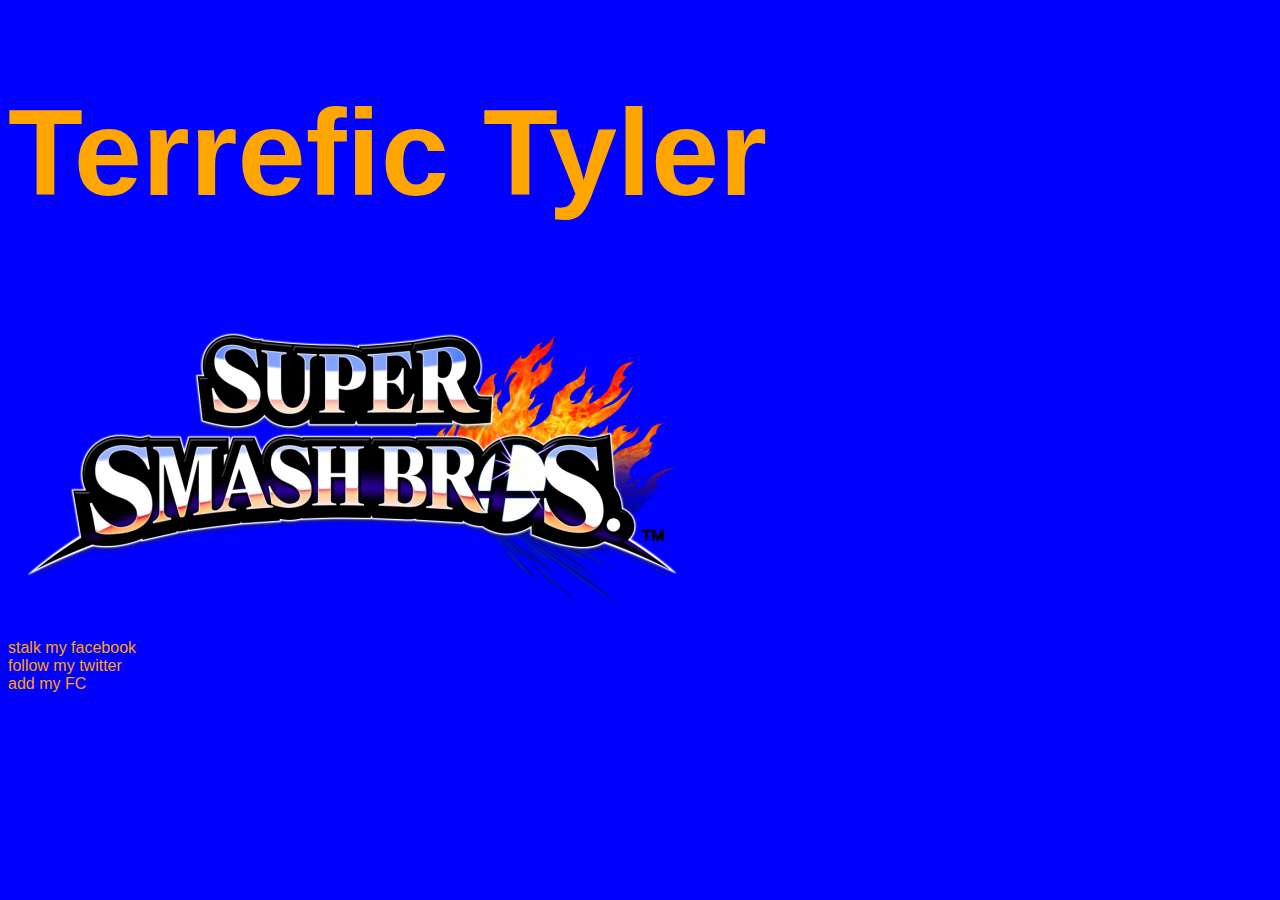
==== portfolio/index.html @ 6a84cfec "Initial commit." ====
<!DOCTYPE html>
<html>
  <head>
    <title>Tyler's portfolio</title>
    <link href="CSS/styles.css" rel="stylesheet">
  </head>
  <body>
    <h1>Terrefic Tyler</h1><img src="img/smash.png"
    <ul>
      <li>stalk my facebook</li>
      <li>follow my twitter</li>
      <li>add my FC</li>
    </ul>
  <body>
<html>
---- portfolio/CSS/styles.css ----
body {
  background-color: blue;
  color: orange;
  font-family: Arial;
}

h1 {
  font-size: 92pt
  ;
}
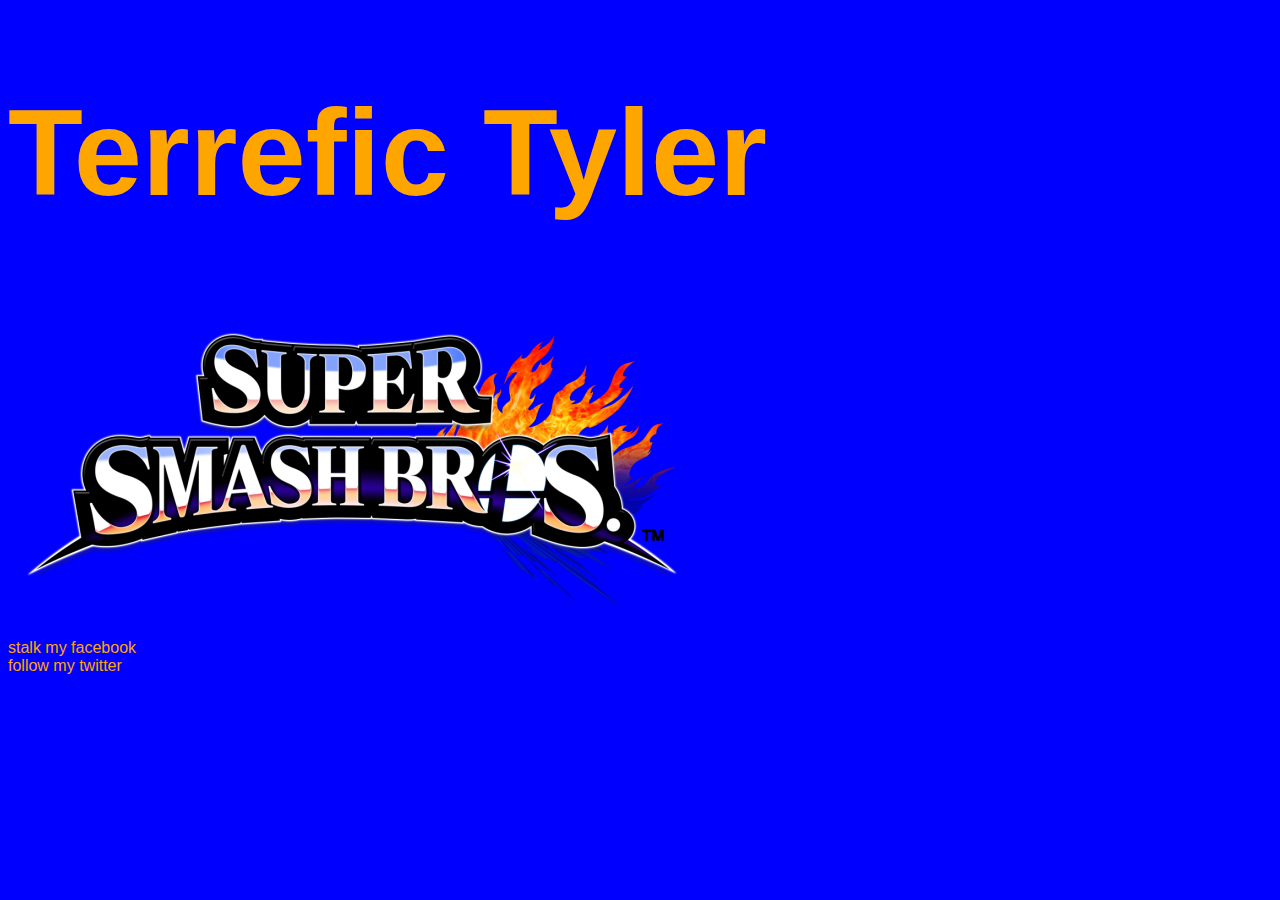
==== commit 3d948157: "remove third list item from list" ====
--- a/portfolio/index.html
+++ b/portfolio/index.html
@@ -9,7 +9,7 @@
     <ul>
       <li>stalk my facebook</li>
       <li>follow my twitter</li>
-      <li>add my FC</li>
+      <li></li>
     </ul>
   <body>
 <html>